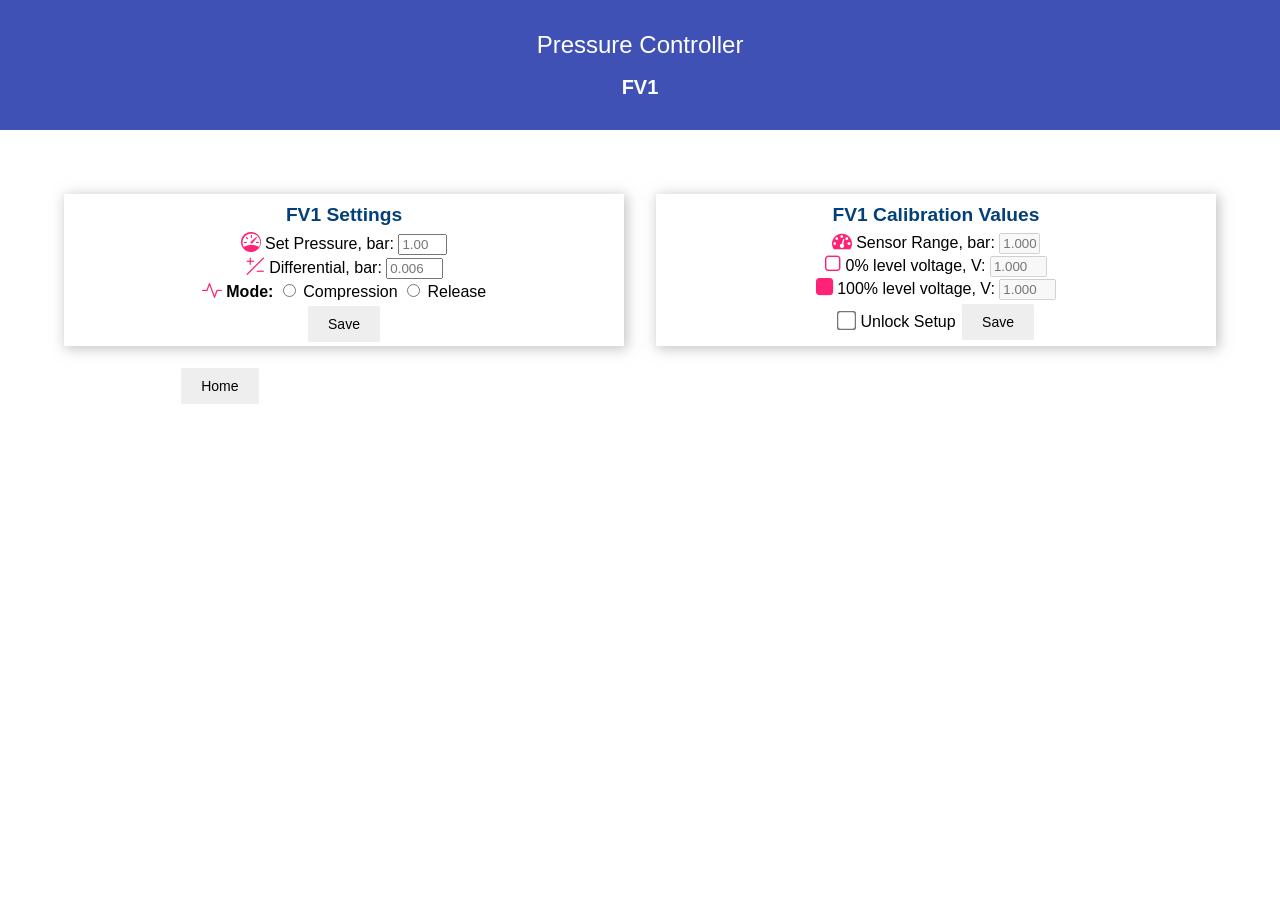
==== data/fv1settings.html @ 6d13b75b "first commit" ====
<!DOCTYPE html>
<html>

<head>
  <title>ESP Pressure Controller</title>
  <meta name="viewport" content="width=device-width, initial-scale=1">
  <link rel="icon" href="favicon.ico">
  <link rel="stylesheet" href="https://cdnjs.cloudflare.com/ajax/libs/font-awesome/4.7.0/css/font-awesome.min.css">
  <link rel="stylesheet" href="https://cdn.jsdelivr.net/npm/bootstrap-icons@1.11.3/font/bootstrap-icons.min.css">
  <link rel="stylesheet" type="text/css" href="style.css">

</head>

<body>
  <div class="topnav">
    <h1>Pressure Controller</h1>
    <h2 id="tankNumber">FV1</h2>
  </div>
  <div class="content">
    <div class="card-grid-2">
      <div class="card">
        <form>
          <p class="card-title">FV1 Settings</p>

          <i class="bi bi-speedometer" style="font-size:20px; color:rgb(255, 35, 119)"></i>
          <label for="setPressure">Set Pressure, bar:</label>
          <input class="fv-settings" type="number" id="setPressure" name="setPressure" min="0" max="2" step="0.01"
            placeholder="1.00"><br>

          <i class="bi bi-plus-slash-minus" style="font-size:20px; color:rgb(255, 35, 119)"></i>
          <label for="pressureDifferential">Differential, bar:</label>
          <input class="fv-settings" type="number" id="pressureDifferential" name="pressureDifferential" min="0.002"
            max="0.2" step="0.002" placeholder="0.006"><br>

          <i class="bi bi-activity" style="font-size:20px; color:rgb(255, 35, 119)"></i>
          <label><b>Mode:</b></label>
          <input class="fv-mode" type="radio" id="compression" name="pressureMode" value="0">
          <label for="compression">Compression</label>
          <input class="fv-mode" type="radio" id="release" name="pressureMode" value="1">
          <label for="release">Release</label><br>
          <input type="submit" id="saveSettings" value="Save">
        </form>
      </div>


      <div class="card">
        <form>
          <p class="card-title">FV1 Calibration Values</p>

          <i class="fa fa-dashboard" style="font-size:20px; color:rgb(255, 35, 119)"></i>
          <label for="sensorRange"> Sensor Range, bar:</label>
          <input class="fv-settings locked" type="number" id="sensorRange" name="sensorRange" min="1" max="6" step="0.5"
            placeholder="1.000" disabled><br>

          <i class="fa fa-square-o" style="font-size:20px; color:rgb(255, 35, 119)"></i>
          <label for="volts_4"> 0% level voltage, V:</label>
          <input class="fv-settings locked" type="number" id="volts_4" name="volts_4" min="0" max="1" step="0.001"
            placeholder="1.000" disabled><br>

          <i class="fa fa-square" style="font-size:20px; color:rgb(255, 35, 119)"></i>
          <label for="volts_20"> 100% level voltage, V:</label>
          <input class="fv-settings locked" type="number" id="volts_20" name="volts_20" min="1" max="6" step="0.001"
            placeholder="1.000" disabled><br>


          <input type="checkbox" id="lock">
          <label for="lock" class="checkbox">Unlock Setup</label>


          <input type="submit" id="saveSetupValues" value="Save">

        </form>
      </div>

    </div>
    <br>
    <div class="card-noshadow">
      <div class="left">
        <a href="/"> <button class="button">Home</button></a>
      </div>
    </div>
  </div>
<!-- Modal for PIN entry -->
<div id="pinModal" class="modal">
  <div class="modal-content">
    <span class="close">&times;</span>
    <h3>Enter PIN Code</h3>
    <input type="password" id="pinInput" maxlength="4" placeholder="****">
    <button id="submitPin">Submit</button>
  </div>
</div>

  <script src="fvscript.js"></script>
</body>

</html>
---- data/style.css ----
html {
  font-family: Arial, Helvetica, sans-serif;
  display: inline-block;
  text-align: center;
}

h1 {
  font-size: 24px;
  font-weight: 400;
  color: #fff
}

h2 {
  font-size: 20px;
  color: #fff
}

p {
  font-size: 1.2rem;
}

.topnav {
    overflow: visible;  /* Changed from hidden to allow dropdown to show */
    background-color: #3f51b5;
    position: relative;
    padding: 15px;
}

/* Chrome, Safari, Edge, Opera */
input::-webkit-outer-spin-button,
input::-webkit-inner-spin-button {
  -webkit-appearance: none;
  margin: 0;
}

body {
  margin: 0;
}

.content {
  padding: 5%;
}

.card-grid {
  max-width: 1200px;
  margin: 0 auto;
  display: grid;
  gap: 2rem;
  grid-template-columns: repeat(auto-fit, minmax(250px, 1fr));
}

.card-grid-2 {
  max-width: 1200px;
  margin: 0 auto;
  display: grid;
  gap: 2rem;
  grid-template-columns: repeat(auto-fit, minmax(325px, 2fr));
}

.card {
  background-color: white;
  box-shadow: 2px 2px 12px 1px rgba(140, 140, 140, .5);
}

.card-noshadow {
  background-color: white;
  box-shadow: none;
}

.card-title {
  font-size: 1.2rem;
  font-weight: bold;
  color: #034078;
  margin: 10px 0 5px 0;  /* Top Right Bottom Left */
}

.card .button {
  margin: 1px 2px 10px 2px;  /* Top Right Bottom Left - reduced top from 5px to 2px */
}

form label:hover,
form input[type=submit]:hover {
  background-color: rgb(255, 35, 119);
  color: white;
}

form label:active,
form button:active,
input[type=submit]:active {
  background-color: rgb(255, 35, 119);
  color: white;
}

.left {
  float: left;
  padding-left: 10%;
}

input[type=submit] {
  background-color: #eeeeee;
  border: none;
  border-radius: 2px;
  color: black;
  padding: 10px 20px;
  text-align: center;
  font-size: 14px;
  margin: 4px 2px;
  opacity: 1;
  transition: 0.3s;
  display: inline-block;
  text-decoration: none;
  cursor: pointer;
}

#configForm input[type="submit"] {
    margin-bottom: 1rem;
}

.button {
  grid-row-start: 1;
  grid-column-start: 1;
  background-color: #eeeeee;
  border: none;
  border-radius: 2px;
  color: black;
  padding: 10px 20px;
  text-align: center;
  font-size: 14px;
  margin: 4px 2px;
  opacity: 1;
  transition: 0.3s;
  display: inline-block;
  text-decoration: none;
  cursor: pointer;
}

.button:hover {
  opacity: 0.8;
}

input[type=checkbox] {
  accent-color: rgb(255, 35, 119);
  border: 1px solid rgba(255, 35, 119, 1);
  transform: scale(1.5);
}

/* Progress Bar Styles */
.progressWrapper {
  position: relative;
  width: 50%;               /* Progress bar occupies 50% of the window width */
  min-width: 350px;         /* Ensures the progress bar is at least 350px wide */
  margin: 20px auto;        /* Center the progress bar horizontally */
  background-color: #f3f3f3;
  height: 30px;
  border-radius: 5px;       /* Optional: Rounded corners */
  overflow: hidden;         /* Ensure content stays within the container */
  } 

  .progressBar {
    background-color: rgb(255, 35, 119); /* The fill color */
    height: 100%;              /* Full height of the progress bar */
    width: 0%;                 /* Initial fill width */
    transition: width 0.4s ease; /* Smooth transition when changing width */
  }
  
  .progressText {
    position: absolute;
    top: 0;
    left: 50%;                /* Position at the horizontal center */
    transform: translateX(-50%); /* Adjust to center the text */
    width: 100%;              /* Ensure the text area spans the full width */
    height: 100%;             /* Match the height of the progress bar */
    display: flex;            /* Use flexbox for centering */
    align-items: center;      /* Vertically center the text */
    justify-content: center;  /* Horizontally center the text */
    color: black;             /* Text color */
    font-weight: bold;
    pointer-events: none;     /* Allow clicks to pass through */
  }

/* Restart Message */
.restartMessage {
  margin-top: 20px;
}

.restartMessage p {
  font-size: 16px;
  color: black;
}

.modal {
  display: none;
  position: fixed;
  z-index: 1;
  left: 0;
  top: 0;
  width: 100%;
  height: 100%;
  overflow: auto;
  background-color: rgb(0,0,0);
  background-color: rgba(0,0,0,0.4);
  padding-top: 60px;
}
.modal-content {
  background-color: #fefefe;
  margin: 5% auto;
  padding: 20px;
  border: 1px solid #888;
  width: 80%;
}
.close {
  color: #aaa;
  float: right;
  font-size: 28px;
  font-weight: bold;
}
.close:hover,
.close:focus {
  color: black;
  text-decoration: none;
  cursor: pointer;
}

/* Hamburger Menu Styles */
.hamburger-menu {
    position: absolute;
    left: 20px;
    top: 50%;
    transform: translateY(-50%);
    font-size: 30px;
    cursor: pointer;
    color: white;
    z-index: 2;
    transition: opacity 0.3s ease;
}

.hamburger-menu:hover {
    opacity: 0.8;
}

.dropdown {
    position: absolute;
    left: 20px;
    top: 100%;  /* Position directly below header */
    background-color: #3f51b5;
    display: none;
    z-index: 1000;
    border-radius: 4px;
    box-shadow: 0 4px 8px rgba(0,0,0,0.2);
    min-width: 200px;
}

.dropdown.show {
    display: block;
}

.dropdown a {
    color: white;
    padding: 12px 20px;
    text-decoration: none;
    display: block;
    text-align: left;
}

.dropdown a:hover {
    background-color: #303f9f;
}

.show {
    display: block;
    animation: fadeIn 0.3s ease;
}

@keyframes fadeIn {
    from { opacity: 0; }
    to { opacity: 1; }
}

.status-message {
    margin-top: 10px;
    padding: 10px;
    border-radius: 4px;
    display: none;
}

.success {
    display: block;
    background-color: #dff0d8;
    color: #3c763d;
    border: 1px solid #d6e9c6;
}

.error {
    display: block;
    background-color: #f2dede;
    color: #a94442;
    border: 1px solid #ebccd1;
}

.gauge-container {
  display: flex;
  flex-direction: column;
  justify-content: center;
  align-items: center;
  padding: 10px 10px 5px 10px;  /* Top Right Bottom Left */
  height: auto;
}

.gauge-container canvas {
  margin: 5px 0;
  max-width: 100%;
}

.no-gauges-message {
  text-align: center;
  color: #666;
  padding: 20px;
  font-size: 1.1em;
  margin: 20px 0;
}

select:disabled {
    background-color: #f5f5f5;
    cursor: not-allowed;
    opacity: 0.7;
}
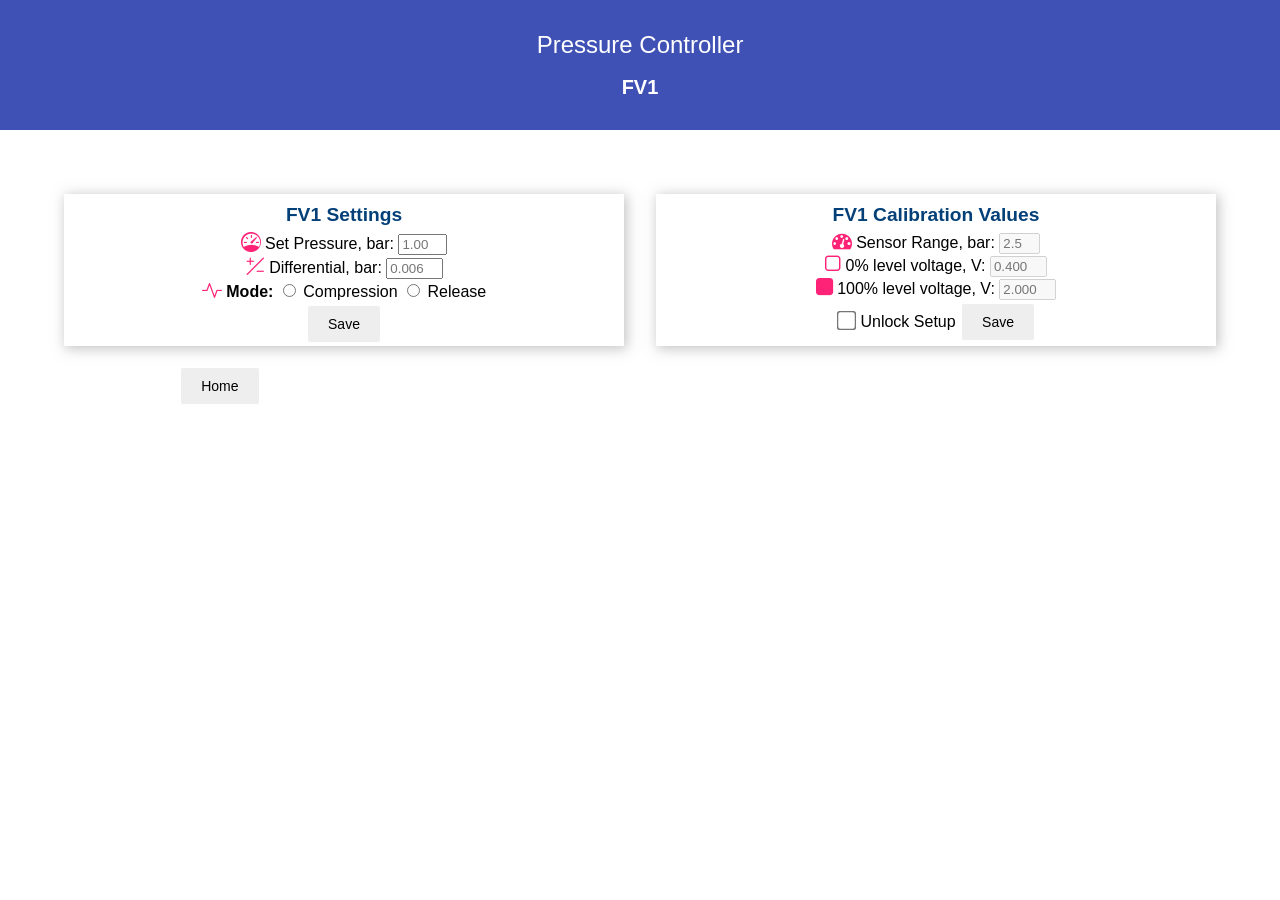
==== commit f0564f5c: "A number of bugs cleaned up in the input code, currently working nersion on the installation. A bug " ====
--- a/data/fv1settings.html
+++ b/data/fv1settings.html
@@ -19,7 +19,7 @@
   <div class="content">
     <div class="card-grid-2">
       <div class="card">
-        <form>
+        <form id="settingsForm">
           <p class="card-title">FV1 Settings</p>
 
           <i class="bi bi-speedometer" style="font-size:20px; color:rgb(255, 35, 119)"></i>
@@ -44,29 +44,27 @@
 
 
       <div class="card">
-        <form>
+        <form id="calibrationForm">
           <p class="card-title">FV1 Calibration Values</p>
 
           <i class="fa fa-dashboard" style="font-size:20px; color:rgb(255, 35, 119)"></i>
           <label for="sensorRange"> Sensor Range, bar:</label>
           <input class="fv-settings locked" type="number" id="sensorRange" name="sensorRange" min="1" max="6" step="0.5"
-            placeholder="1.000" disabled><br>
+            placeholder="2.5" disabled><br>
 
           <i class="fa fa-square-o" style="font-size:20px; color:rgb(255, 35, 119)"></i>
           <label for="volts_4"> 0% level voltage, V:</label>
           <input class="fv-settings locked" type="number" id="volts_4" name="volts_4" min="0" max="1" step="0.001"
-            placeholder="1.000" disabled><br>
+            placeholder="0.400" disabled><br>
 
           <i class="fa fa-square" style="font-size:20px; color:rgb(255, 35, 119)"></i>
           <label for="volts_20"> 100% level voltage, V:</label>
           <input class="fv-settings locked" type="number" id="volts_20" name="volts_20" min="1" max="6" step="0.001"
-            placeholder="1.000" disabled><br>
+            placeholder="2.000" disabled><br>
 
 
           <input type="checkbox" id="lock">
           <label for="lock" class="checkbox">Unlock Setup</label>
-
-
           <input type="submit" id="saveSetupValues" value="Save">
 
         </form>
@@ -81,14 +79,14 @@
     </div>
   </div>
 <!-- Modal for PIN entry -->
-<div id="pinModal" class="modal">
+<!-- <div id="pinModal" class="modal">
   <div class="modal-content">
     <span class="close">&times;</span>
     <h3>Enter PIN Code</h3>
     <input type="password" id="pinInput" maxlength="4" placeholder="****">
     <button id="submitPin">Submit</button>
   </div>
-</div>
+</div> -->
 
   <script src="fvscript.js"></script>
 </body>
